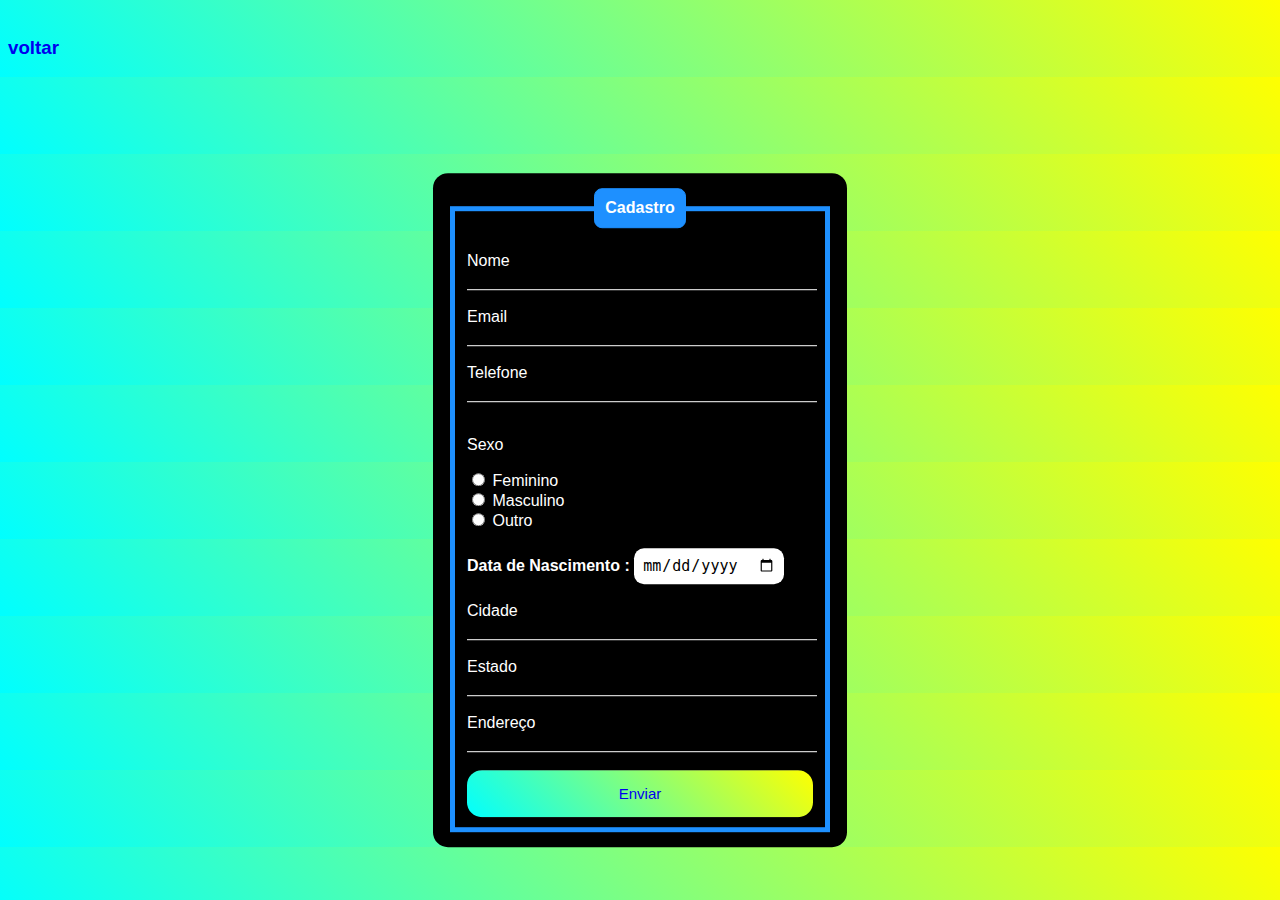
==== index-cad.html @ 9c9b33ed "adição de páginas e botões" ====
<!DOCTYPE html>
<html lang="pt-br">
<head>
    <meta charset="UTF-8">
    <meta http-equiv="X-UA-Compatible" content="IE=edge">
    <meta name="viewport" content="width=device-width, initial-scale=1.0">
    <title>Cadastro</title>
    
    
    <style>
        body{
            font-family: Arial, Helvetica, sans-serif;
            background-image: linear-gradient( 45deg, cyan, yellow);
        }
        .box{
            color: white;
            position: absolute;
            top: 50%;
            left: 50%;
            transform: translate(-50%,-50%);
            background-color: rgba(0, 0, 0, 1.0);
            padding: 15px;
            border-radius: 15px;
            width: 30%; 
            margin-top:60px;
           
           
             
        }
        fieldset{
            border: 5px solid dodgerblue;
        }
        legend{
            border: 1px solid dodgerblue;
            padding: 10px;
            text-align: center;
            background-color: dodgerblue;
            border-radius: 8px;
        }
        .inputBox{
            position: relative;
        }
        .inputUser{
            background: none;
            border: none;
            border-bottom: 1px solid white ;
            outline: none;
            color: white;
            font-size: 15px;
            letter-spacing: 2px;
            width: 100%;
        }
        .laberInput{
            position: absolute;
            top: 0px;
            left: 0px;
            pointer-events: none;
            transition: .5s;
        }
        .inputUser:focus ~ .labelInput,
        .inputUser:valid ~ .labelInput {
            top: -20px;
            font-size: 12px;
            color: dodgerblue;
            outline: none;
        }
        #data_nascimento{
            border: none;
            padding: 8px;
            border-radius: 10px;
            font-size: 15px;
        }
        #submit{
            background-image: linear-gradient( 45deg, cyan, yellow);
            width: 100%;
            border: none;
            padding: 15px;
            color: white;
            font-size: 15px;
            cursor: pointer;
            border-radius: 10px;

            
        }
        .voltar{
            text-decoration: none;
            
        }
        button{
            background-image: linear-gradient( 45deg, cyan, yellow);
            border: none;
            padding: 15px;
            width: 100%;
            border-radius: 15px;
            color: white;
            font-size: 15px;
            text-decoration: none;
            
        }
        header{
            padding-top: 10px;
        }


        
       
    </style>
</head>
<body>
    <header>
        <a class="voltar
        " href="index.html">
            <h3 class="voltar">voltar</h3>
        </a>
    </header>
    <div class="box">
        <form action="">
            <fieldset>
                <legend><strong>Cadastro</strong></legend>
                <br>
                <div class="inputBox">
                    <label for="nome" class="labelInput">Nome </label>
                    <input type="text"name= "nome" id="id" class="inputUser" required>
                    
                </div><br>
                <div class="inputBox">
                    <label for="Email" class="labelInput" >Email</label>
                    <input type="Email"name= "Email" id="Email" class="inputUser" required>
                    
                </div><br>
                
                <div class="inputBox">
                    
                    <label for="Telefone" class="labelInput">Telefone</label><input type="tel"name= "Telefone" id="Telefone" class="inputUser" required>    
                </div><br>
                <p>Sexo</p>
                <input type="radio" id="feminino" name="genero" value="feminino" required>
                <label for="feminino">Feminino</label><br>
                
                <input type="radio" id="masculino" name="genero" value="masculino" required>
                <label for="masculino">Masculino</label><br>
                
                <input type="radio" id="outro" name="genero" value="outro" required>
                <label for="outro">Outro</label><br><br>
                
                
                    <label for="data_nascimento"><strong>Data de Nascimento :</strong></label>
                    <input type="date"name= "data_nascimento" id="data_nascimento" required>
                   <br><br>

                   <div class="inputBox">
                    <label for="cidade" class="labelInput">Cidade</label>
                    <input type="text"name= "cidade" id="cidade" class="inputUser" required>
                    
                </div><br>

                <div class="inputBox">
                    <label for="estado" class="labelInput">Estado</label>
                    <input type="text"name= "estado" id="estado" class="inputUser" required>
                    
                </div><br>
                

                <div class="inputBox">
                    <label for="endereco"class="labelInput">Endereço</label>
                    <input type="text"name= "endereco" id="endereco" class="inputUser" required>
                    
                </div><br>
                <button class="voltar"><a class="voltar" href="index.html">Enviar</a></button>

                


            </fieldset>
        </form>

    </div>
    
</body>
</html>
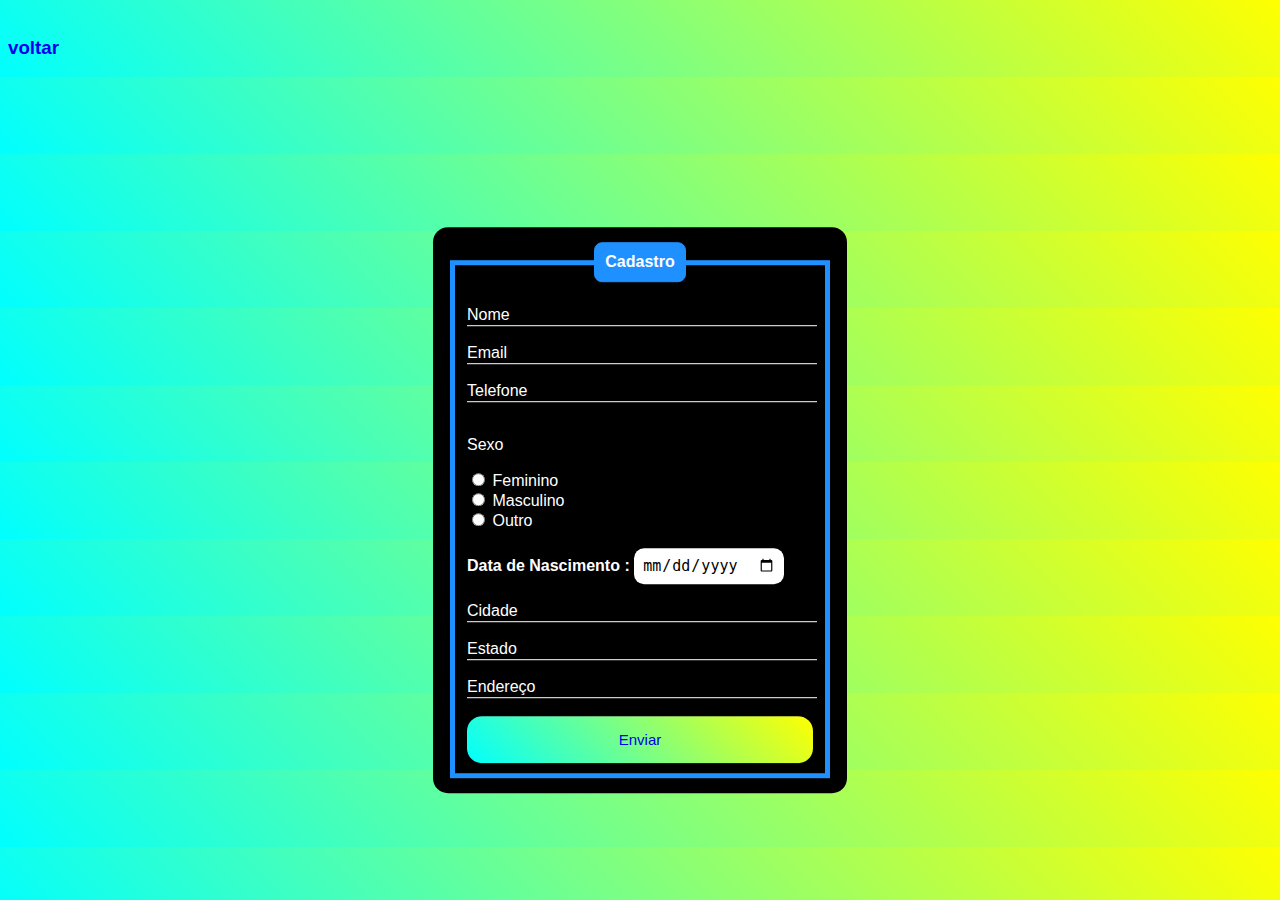
==== commit f3d8e103: "ajustes de resposividade" ====
--- a/index-cad.html
+++ b/index-cad.html
@@ -1,6 +1,3 @@
-
-
-
 <!DOCTYPE html>
 <html lang="pt-br">
 <head>
@@ -9,13 +6,13 @@
     <meta name="viewport" content="width=device-width, initial-scale=1.0">
     <title>Cadastro</title>
     
-    
     <style>
-        body{
+        body {
             font-family: Arial, Helvetica, sans-serif;
-            background-image: linear-gradient( 45deg, cyan, yellow);
+            background-image: linear-gradient(45deg, cyan, yellow);
         }
-        .box{
+
+        .box {
             color: white;
             position: absolute;
             top: 50%;
@@ -24,42 +21,45 @@
             background-color: rgba(0, 0, 0, 1.0);
             padding: 15px;
             border-radius: 15px;
-            width: 30%; 
-            margin-top:60px;
-           
-           
-             
+            width: 30%;
+            margin-top: 60px;
         }
-        fieldset{
+
+        fieldset {
             border: 5px solid dodgerblue;
         }
-        legend{
+
+        legend {
             border: 1px solid dodgerblue;
             padding: 10px;
             text-align: center;
             background-color: dodgerblue;
             border-radius: 8px;
         }
-        .inputBox{
+
+        .inputBox {
             position: relative;
         }
-        .inputUser{
+
+        .inputUser {
             background: none;
             border: none;
-            border-bottom: 1px solid white ;
+            border-bottom: 1px solid white;
             outline: none;
             color: white;
             font-size: 15px;
             letter-spacing: 2px;
             width: 100%;
         }
-        .laberInput{
+
+        .labelInput {
             position: absolute;
             top: 0px;
             left: 0px;
             pointer-events: none;
             transition: .5s;
         }
+
         .inputUser:focus ~ .labelInput,
         .inputUser:valid ~ .labelInput {
             top: -20px;
@@ -67,14 +67,16 @@
             color: dodgerblue;
             outline: none;
         }
-        #data_nascimento{
+
+        #data_nascimento {
             border: none;
             padding: 8px;
             border-radius: 10px;
             font-size: 15px;
         }
-        #submit{
-            background-image: linear-gradient( 45deg, cyan, yellow);
+
+        #submit {
+            background-image: linear-gradient(45deg, cyan, yellow);
             width: 100%;
             border: none;
             padding: 15px;
@@ -82,15 +84,14 @@
             font-size: 15px;
             cursor: pointer;
             border-radius: 10px;
+        }
 
-            
+        .voltar {
+            text-decoration: none;
         }
-        .voltar{
-            text-decoration: none;
-            
-        }
-        button{
-            background-image: linear-gradient( 45deg, cyan, yellow);
+
+        button {
+            background-image: linear-gradient(45deg, cyan, yellow);
             border: none;
             padding: 15px;
             width: 100%;
@@ -98,21 +99,36 @@
             color: white;
             font-size: 15px;
             text-decoration: none;
-            
         }
-        header{
+
+        header {
             padding-top: 10px;
         }
 
+        @media screen and (max-width: 768px) {
+            .box {
+                width: 80%;
+            }
+        }
 
-        
-       
+        @media screen and (max-width: 480px) {
+            .box {
+                width: 90%;
+            }
+
+            .inputBox {
+                margin-bottom: 10px;
+            }
+
+            button {
+                font-size: 14px;
+            }
+        }
     </style>
 </head>
 <body>
     <header>
-        <a class="voltar
-        " href="index.html">
+        <a class="voltar" href="index.html">
             <h3 class="voltar">voltar</h3>
         </a>
     </header>
@@ -122,62 +138,48 @@
                 <legend><strong>Cadastro</strong></legend>
                 <br>
                 <div class="inputBox">
-                    <label for="nome" class="labelInput">Nome </label>
-                    <input type="text"name= "nome" id="id" class="inputUser" required>
-                    
-                </div><br>
+                    <label for="nome" class="labelInput">Nome</label>
+                    <input type="text" name="nome" id="id" class="inputUser" required>
+                </div>
+                <br>
                 <div class="inputBox">
-                    <label for="Email" class="labelInput" >Email</label>
-                    <input type="Email"name= "Email" id="Email" class="inputUser" required>
-                    
-                </div><br>
-                
+                    <label for="Email" class="labelInput">Email</label>
+                    <input type="Email" name="Email" id="Email" class="inputUser" required>
+                </div>
+                <br>
                 <div class="inputBox">
-                    
-                    <label for="Telefone" class="labelInput">Telefone</label><input type="tel"name= "Telefone" id="Telefone" class="inputUser" required>    
-                </div><br>
+                    <label for="Telefone" class="labelInput">Telefone</label>
+                    <input type="tel" name="Telefone" id="Telefone" class="inputUser" required>
+                </div>
+                <br>
                 <p>Sexo</p>
                 <input type="radio" id="feminino" name="genero" value="feminino" required>
                 <label for="feminino">Feminino</label><br>
-                
                 <input type="radio" id="masculino" name="genero" value="masculino" required>
                 <label for="masculino">Masculino</label><br>
-                
                 <input type="radio" id="outro" name="genero" value="outro" required>
                 <label for="outro">Outro</label><br><br>
-                
-                
-                    <label for="data_nascimento"><strong>Data de Nascimento :</strong></label>
-                    <input type="date"name= "data_nascimento" id="data_nascimento" required>
-                   <br><br>
-
-                   <div class="inputBox">
+                <label for="data_nascimento"><strong>Data de Nascimento :</strong></label>
+                <input type="date" name="data_nascimento" id="data_nascimento" required>
+                <br><br>
+                <div class="inputBox">
                     <label for="cidade" class="labelInput">Cidade</label>
-                    <input type="text"name= "cidade" id="cidade" class="inputUser" required>
-                    
-                </div><br>
-
+                    <input type="text" name="cidade" id="cidade" class="inputUser" required>
+                </div>
+                <br>
                 <div class="inputBox">
                     <label for="estado" class="labelInput">Estado</label>
-                    <input type="text"name= "estado" id="estado" class="inputUser" required>
-                    
-                </div><br>
-                
-
+                    <input type="text" name="estado" id="estado" class="inputUser" required>
+                </div>
+                <br>
                 <div class="inputBox">
-                    <label for="endereco"class="labelInput">Endereço</label>
-                    <input type="text"name= "endereco" id="endereco" class="inputUser" required>
-                    
-                </div><br>
+                    <label for="endereco" class="labelInput">Endereço</label>
+                    <input type="text" name="endereco" id="endereco" class="inputUser" required>
+                </div>
+                <br>
                 <button class="voltar"><a class="voltar" href="index.html">Enviar</a></button>
-
-                
-
-
             </fieldset>
         </form>
-
     </div>
-    
 </body>
-</html>+</html>
